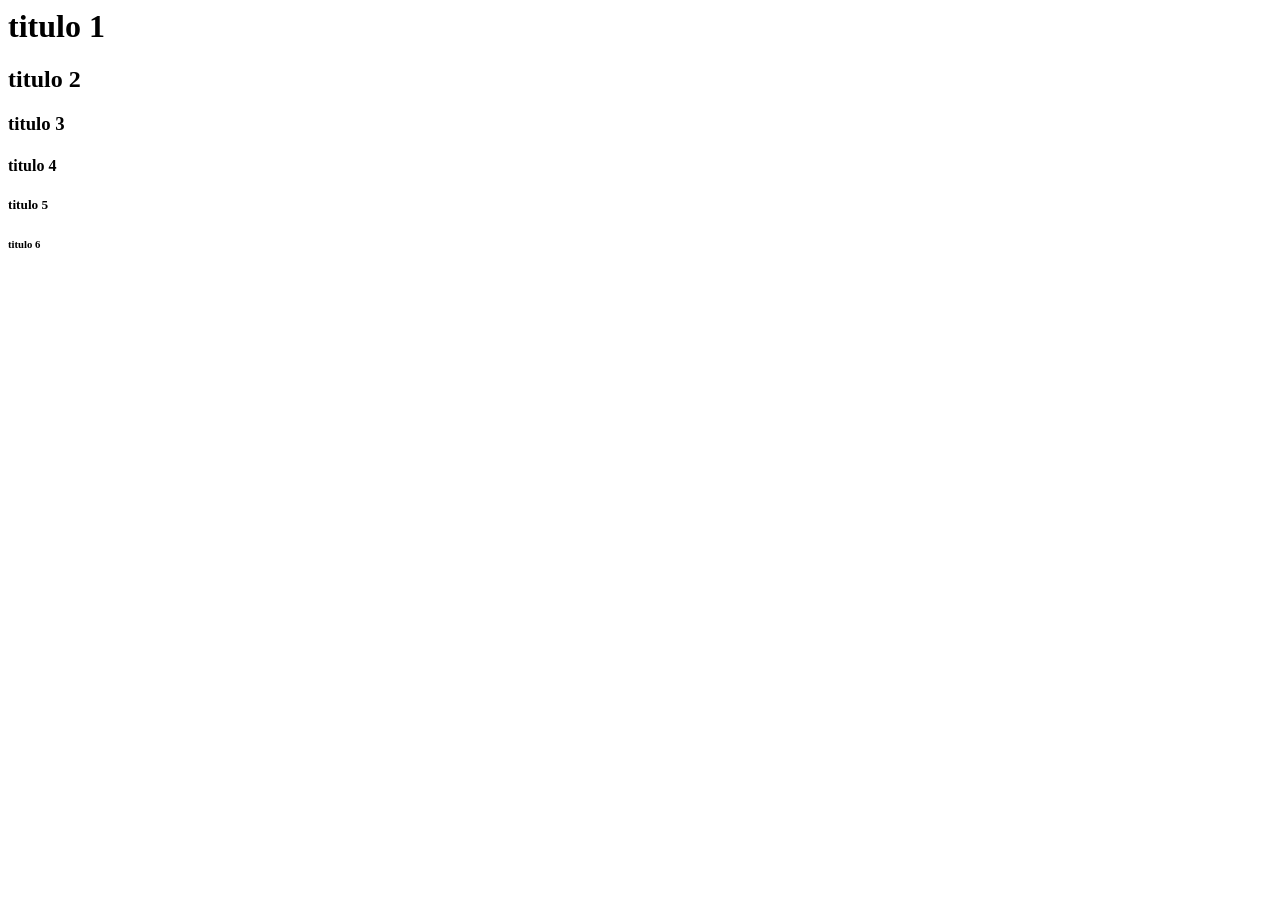
==== index2.html @ 8435eec7 "novo arquivo" ====
<!DOCYTYPLE html>
<html lang="en">
 <head>
 </head>

  <body>
      <h1>titulo 1</h1>
      <h2>titulo 2 </h2>
      <h3>titulo 3</h3>
      <h4>titulo 4</h4>
      <h5>titulo 5</h5>
      <h6>titulo 6</h6>
  </body>
</html>
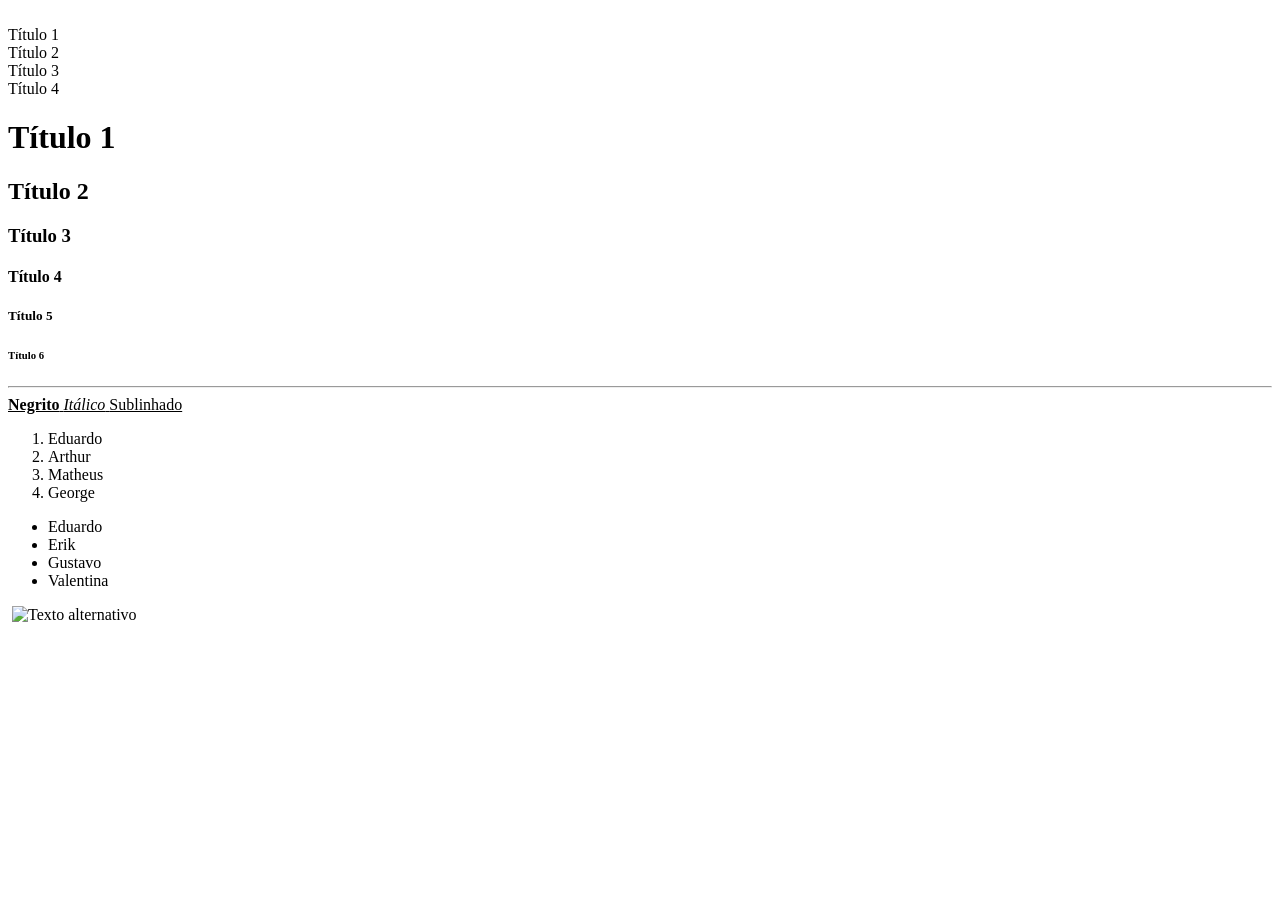
==== commit 710a11b8: ";" ====
--- a/index2.html
+++ b/index2.html
@@ -1,14 +1,61 @@
-<!DOCYTYPLE html>
+<!DOCTYPE html>
 <html lang="en">
- <head>
- </head>
+    <head>
+        <meta charset="UTF-8">
+        <meta name="viewport" content="width=device-width, initial-scale=1.0">
+        <title>Document</title>
+    </head>
 
-  <body>
-      <h1>titulo 1</h1>
-      <h2>titulo 2 </h2>
-      <h3>titulo 3</h3>
-      <h4>titulo 4</h4>
-      <h5>titulo 5</h5>
-      <h6>titulo 6</h6>
-  </body>
+    <br>
+        <!-- Texto comum-->
+        <span> Título 1</span> <br/>
+        <span> Título 2</span>
+        <div> Título 3</div>
+        <div> Título 4</div>
+
+        <!-- Header size-->
+        <h1>Título 1</h1>
+        <h2>Título 2</h2>
+        <h3>Título 3</h3>
+        <h4>Título 4</h4>
+        <h5>Título 5</h5>
+        <h6>Título 6</h6>
+
+        <!-- Horizontal Row -->
+        <hr/>
+
+        <u>
+            <!-- Bold -->
+            <b>Negrito</b>
+
+            <!-- Italic -->
+            <i>Itálico</i>
+
+            <!-- Underline -->
+            Sublinhado
+        </u>
+
+        <!-- Listas -->
+        <!-- Order List -->
+        <ol type="1">
+            <li>Eduardo</li> <!-- List Item -->
+            <li>Arthur</li>
+            <li>Matheus</li>
+            <li>George</li>
+        </ol>
+        
+        <!-- Unorder List -->
+        <ul>
+            <li>Eduardo</li>
+            <li>Erik</li>
+            <li>Gustavo</li>
+            <li>Valentina</li>
+        </ul>
+
+        <!-- IMaGe -->
+        <img src="https://upload.wikimedia.org/wikipedia/pt/a/aa/Bart_Simpson_200px.png" alt="">
+        <img src=".\img\bart.png" alt="Texto alternativo">
+
+        <br><br><br><br><br><br><br><br><br><br>
+    </body>
 </html>
